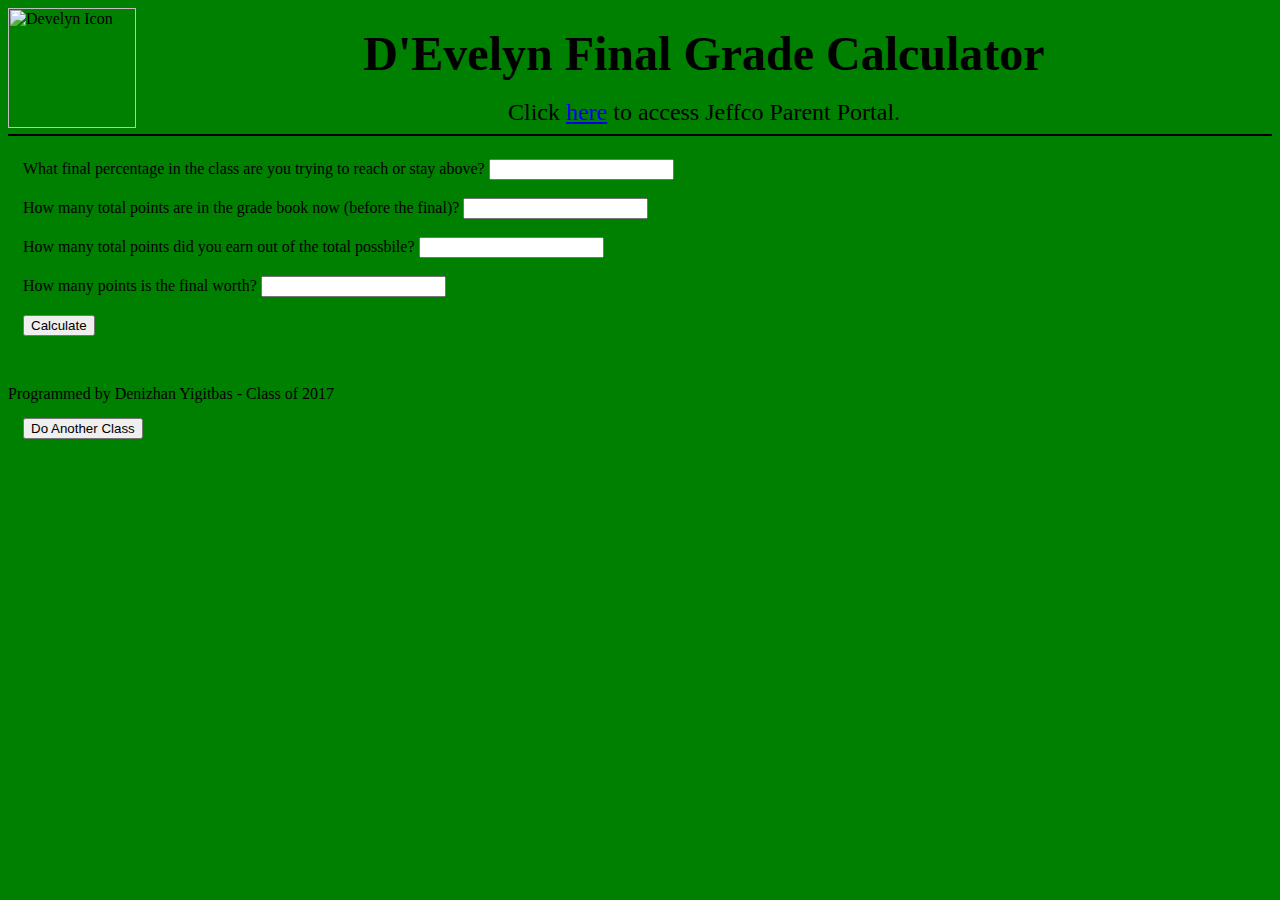
==== Cumulative1.html @ 46305ac7 "new" ====
<html>
<head>
<title>D'Evelyn Cumulative Final Grade Calculator </title>

<style>

	body
	{
	background-color:green;
	
	}

	.container {
  		 padding: 15px;

	}


</style>

</head>

<link type="text/css" rel="stylesheet" href="CSS_index.css"/>

<body>

<div style="float: left">
<img src="https://sites.google.com/site/develynhighstudentcouncil/_/rsrc/1472769038920/home/d%27evelyn.school.crest.jpg?height=320&width=320"  alt="Develyn Icon"  style="width:128px;height:120px;">
</div>

</br>

<center>
<font size = "50"><b>D'Evelyn Final Grade Calculator</b></font>

</br></br>


<font size = "5">Click <a href="https://campus.jeffco.k12.co.us/campus/portal/Jeffco_IC.jsp" target="_blank">here</a> to access Jeffco Parent Portal.</font>
</center>

<hr color=black >

<script>
function cumulative()
{


	var E = "";
	var F = "";

	var A = parseFloat(document.getElementById("goal_grade").value);
	var B = parseFloat(document.getElementById("total_points").value);
	var C = parseFloat(document.getElementById("earned_points").value);
	var D = parseFloat(document.getElementById("final_worth").value);

	var E = Math.round((A * (B+D) / 100) - C);
	
	if ( E <= 0)
	{
		E = 0;
	}

	var F = Math.round((E/D)*100);

	document.getElementById("result").innerHTML = "You will need to get " + E + " points out of the " + D + " points possible on the final exam. " + "This would be a " + F + "% on the final exam.";
	
}
</script>

<body> 
	<div class="container">  
	What final percentage in the class are you trying to reach or stay above?
	<input type="number" id="goal_grade" name="goal_grade" />

	<br>
	<br>

	How many total points are in the grade book now (before the final)?
	<input type="number" id="total_points" name="total_points" />

	<br>
	<br>

	How many total points did you earn out of the total possbile?
	<input type="number" id="earned_points" name="earned_points" />

	<br>
	<br>
	How many points is the final worth?
	<input type="number" id="final_worth" name="final_worth" />

	<br>
 	<br>

	<input type="button" value="Calculate" onclick="cumulative()" />

	<br>
	<br>
	


	<p id="result" name="r1"> </p> 
	
	
	
	</div>

<div class="footer">Programmed by Denizhan Yigitbas - Class of 2017</div>
</body>

<div class="container">
<a href="Index.html"><button>Do Another Class</button></a>
</div>

</html>
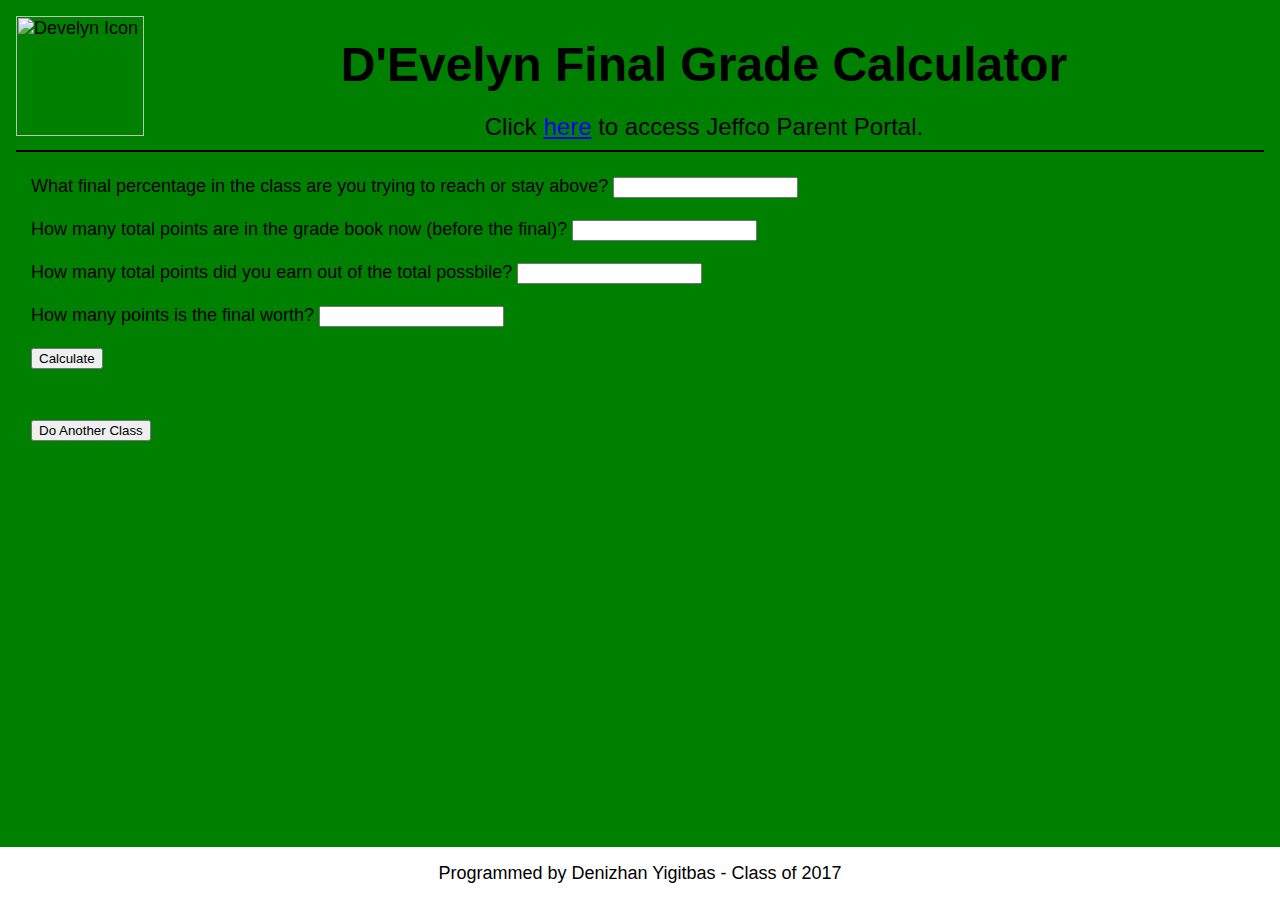
==== commit 0b620281: "do another class cumu" ====
--- a/Cumulative1.html
+++ b/Cumulative1.html
@@ -110,7 +110,7 @@
 </body>
 
 <div class="container">
-<a href="Index.html"><button>Do Another Class</button></a>
+<a href="/Denizhan-Yigitbas.github.io/index.html"><button>Do Another Class</button></a>
 </div>
 
 </html>--- a/CSS_index.css
+++ b/CSS_index.css
@@ -0,0 +1,48 @@
+
+
+html {
+  height: 100%;
+  box-sizing: border-box;
+}
+
+*,
+*:before,
+*:after {
+  box-sizing: inherit;
+}
+
+body {
+  position: relative;
+  margin: 0;
+  padding-bottom: 6rem;
+  min-height: 100%;
+  font-family: "Helvetica Neue", Arial, sans-serif;
+  font-size: 100px;
+  padding-left: 1rem;
+  padding-right: 1rem;
+  padding-top: 1rem;
+  font-size: 18px;
+}
+
+p {
+  margin: 0;
+  position: relative;
+  padding-left: 5rem;
+  padding-right: 5rem;
+  font-size: 20px;
+  
+  text-align: left;
+  padding-left: 10rem;
+
+}
+
+.footer {
+  position: absolute;
+  right: 0;
+  bottom: 0;
+  left: 0;
+  padding: 1rem;
+  background-color: white;
+  text-align: center;
+}
+
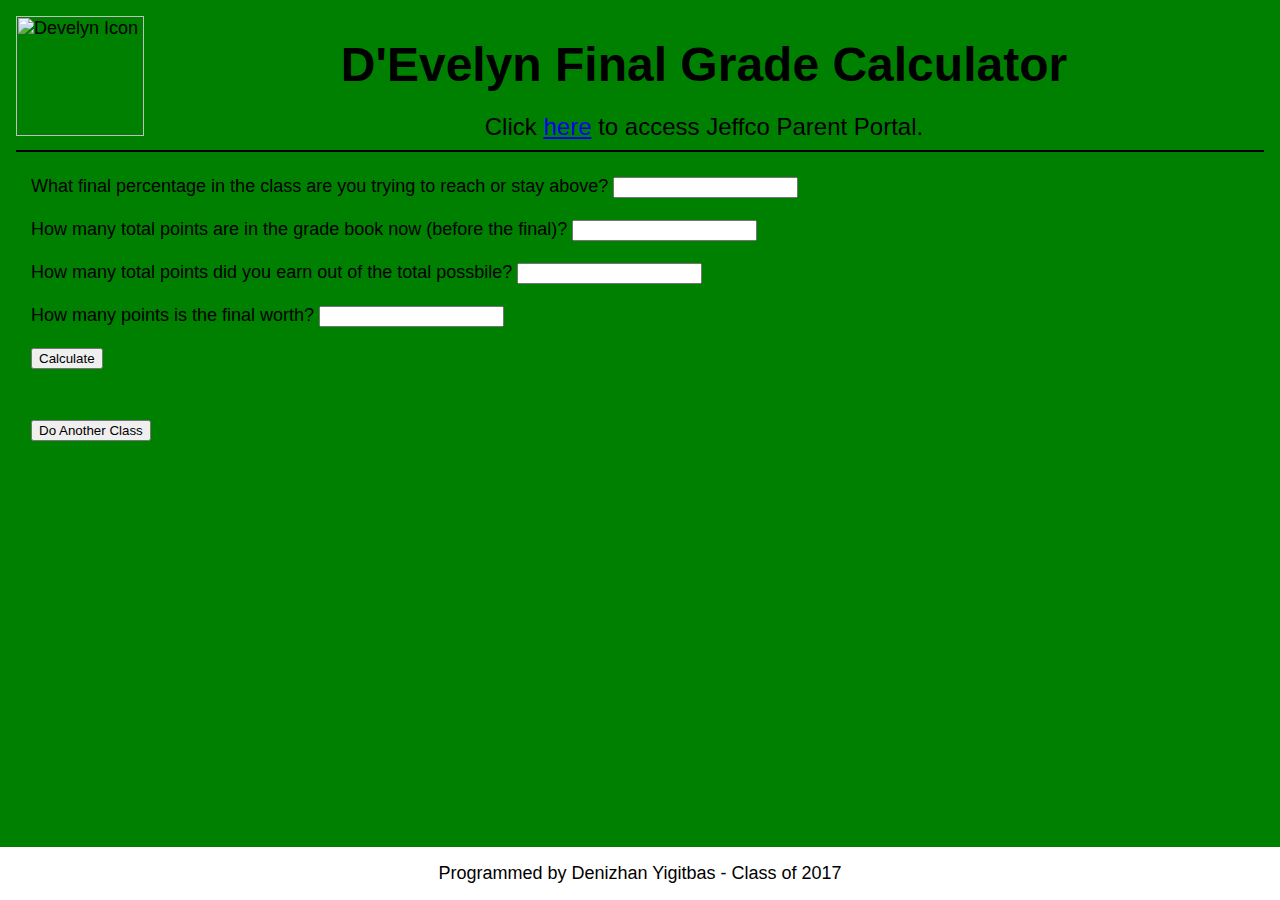
==== commit 9a82ea62: "Do Another Class Button" ====
--- a/Cumulative1.html
+++ b/Cumulative1.html
@@ -110,7 +110,7 @@
 </body>
 
 <div class="container">
-<a href="/Denizhan-Yigitbas.github.io/index.html"><button>Do Another Class</button></a>
+<a href="C:\Desktop\Final_Grade_Calculator\Denizhan-Yigitbas.github.io\index.html"><button>Do Another Class</button></a>
 </div>
 
 </html>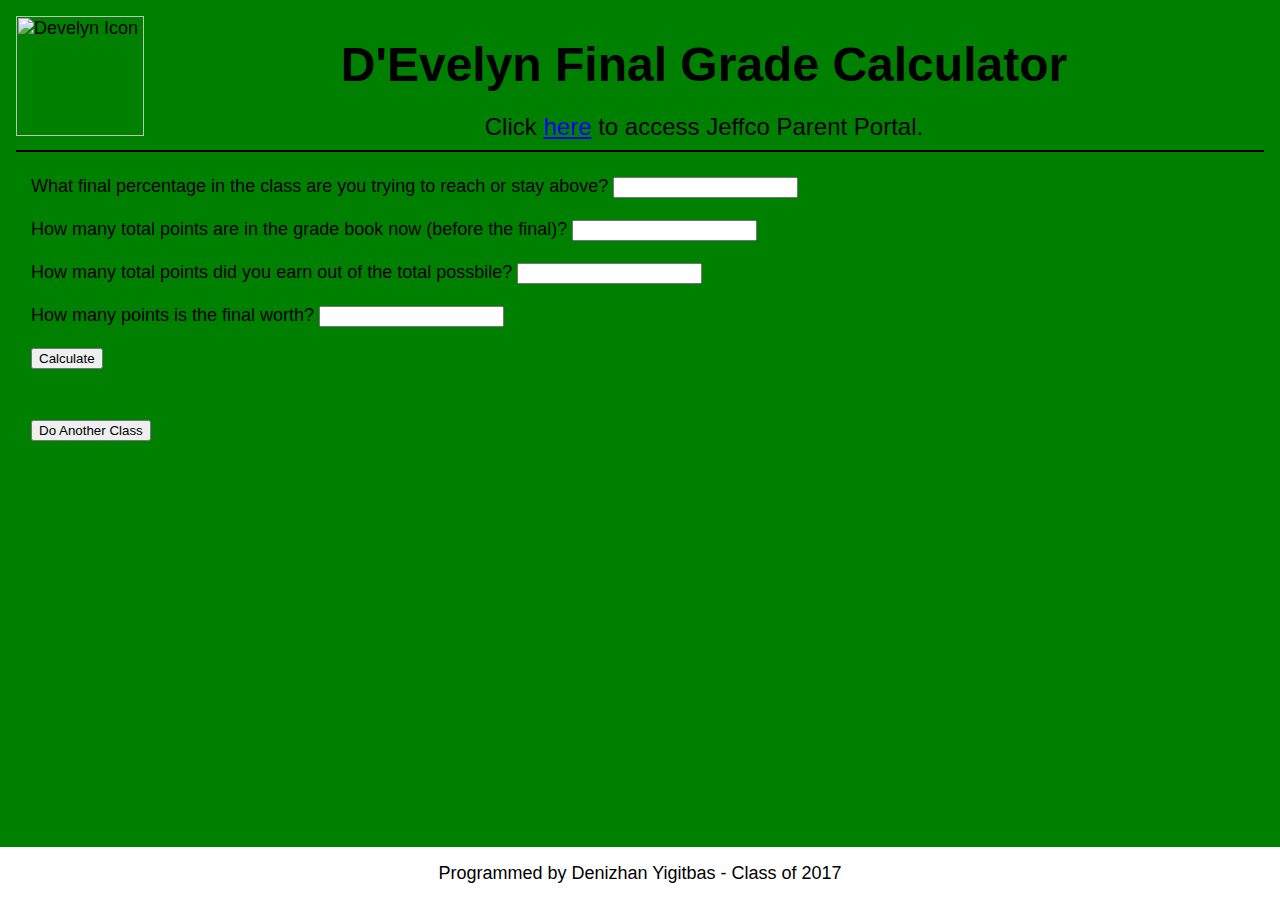
==== commit 0d803f12: "Do Another Class Button" ====
--- a/Cumulative1.html
+++ b/Cumulative1.html
@@ -110,7 +110,7 @@
 </body>
 
 <div class="container">
-<a href="C:\Desktop\Final_Grade_Calculator\Denizhan-Yigitbas.github.io\index.html"><button>Do Another Class</button></a>
+<a href="file:///C:\Destop\Final_Grade_Calculator\Denizhan-Yigitbas.github.io\index.html"><button>Do Another Class</button></a>
 </div>
 
 </html>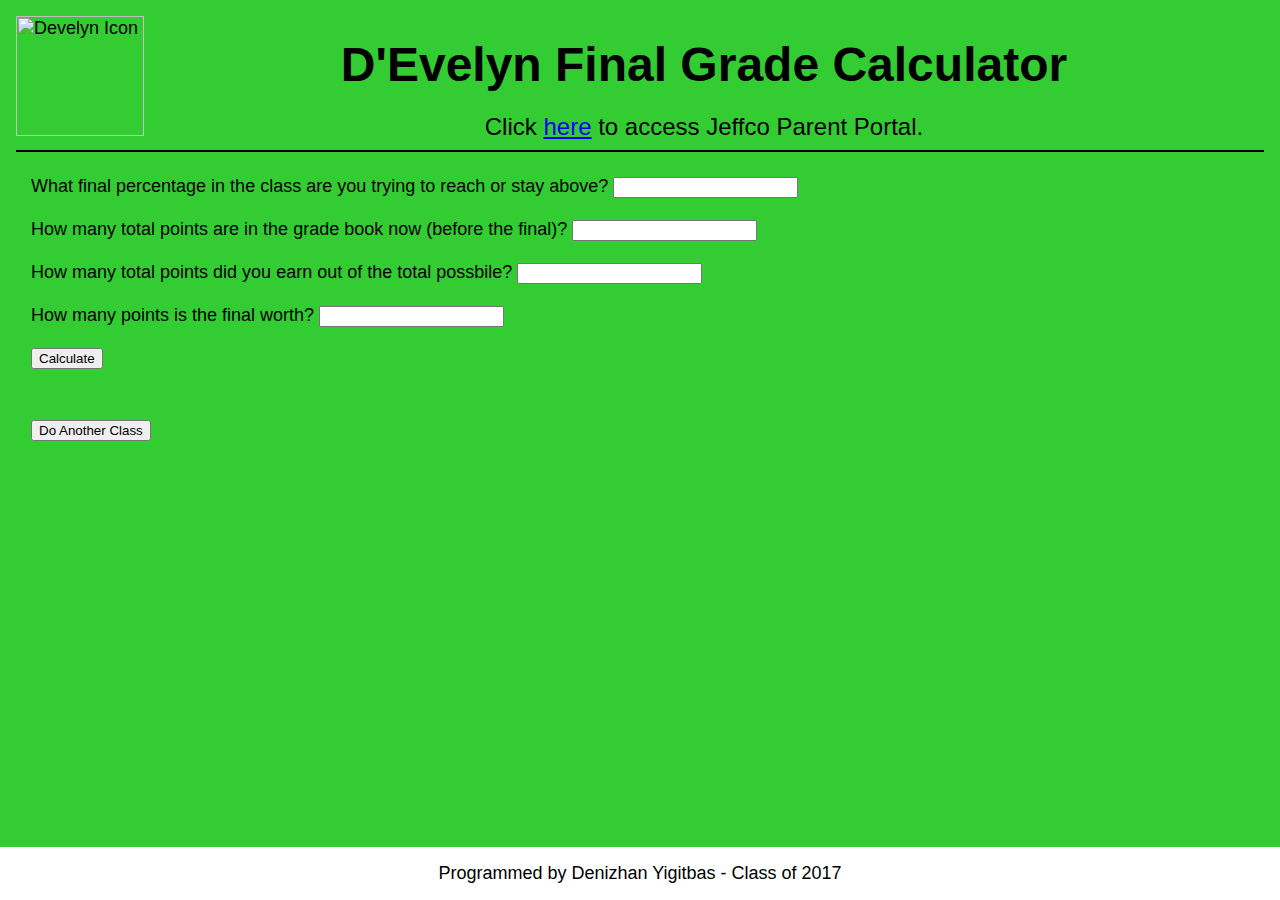
==== commit 5fc14554: "background color" ====
--- a/Cumulative1.html
+++ b/Cumulative1.html
@@ -6,7 +6,7 @@
 
 	body
 	{
-	background-color:green;
+	background-color:#33cc33;
 	
 	}
 
@@ -110,7 +110,7 @@
 </body>
 
 <div class="container">
-<a href="file:///C:\Destop\Final_Grade_Calculator\Denizhan-Yigitbas.github.io\index.html"><button>Do Another Class</button></a>
+<a href="/Denizhan-Yigitbas.github.io/index.html"><button>Do Another Class</button></a>
 </div>
 
 </html>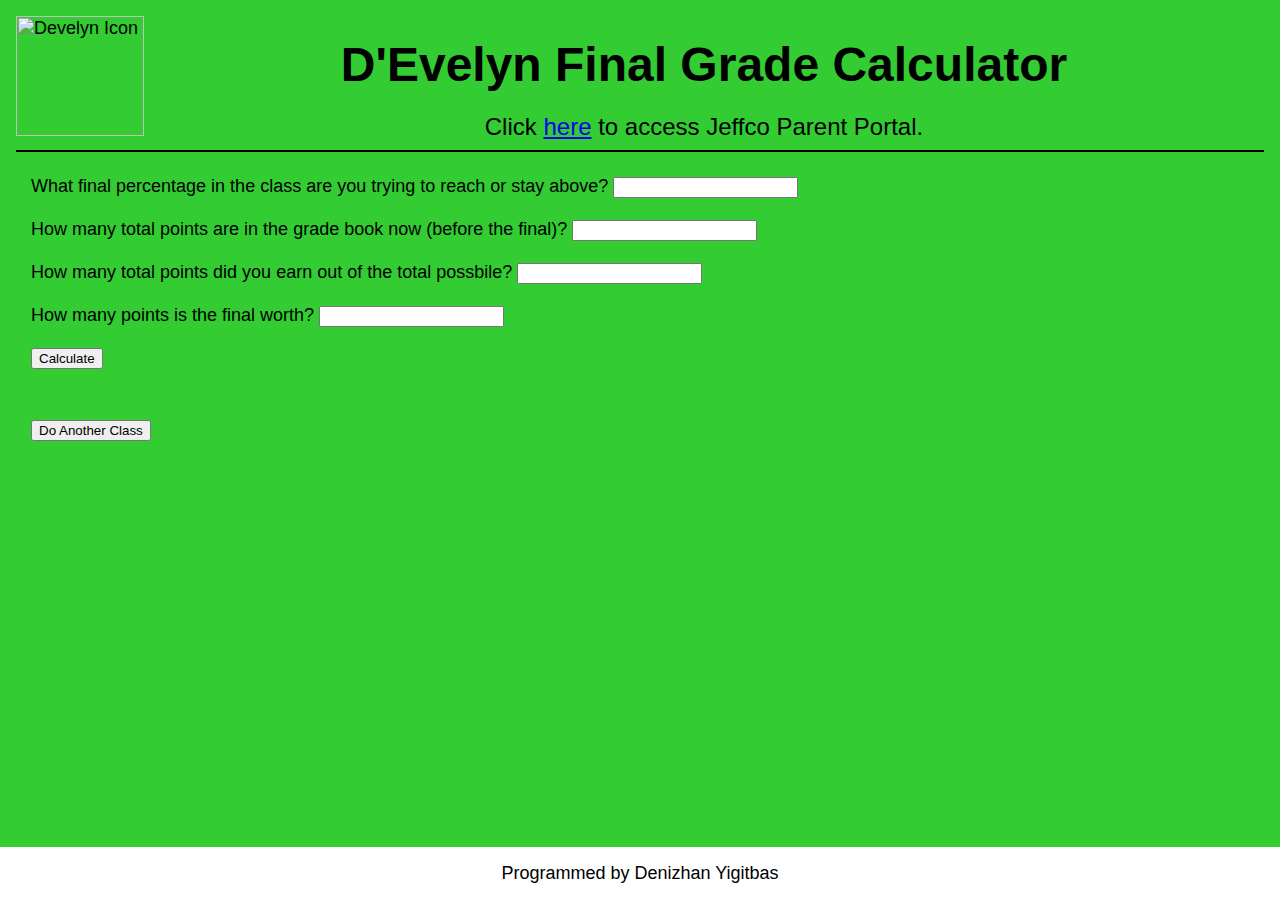
==== commit df9f2ee4: "Remove All Graduation Classes" ====
--- a/Cumulative1.html
+++ b/Cumulative1.html
@@ -106,7 +106,7 @@
 	
 	</div>
 
-<div class="footer">Programmed by Denizhan Yigitbas - Class of 2017</div>
+<div class="footer">Programmed by Denizhan Yigitbas</div>
 </body>
 
 <div class="container">
